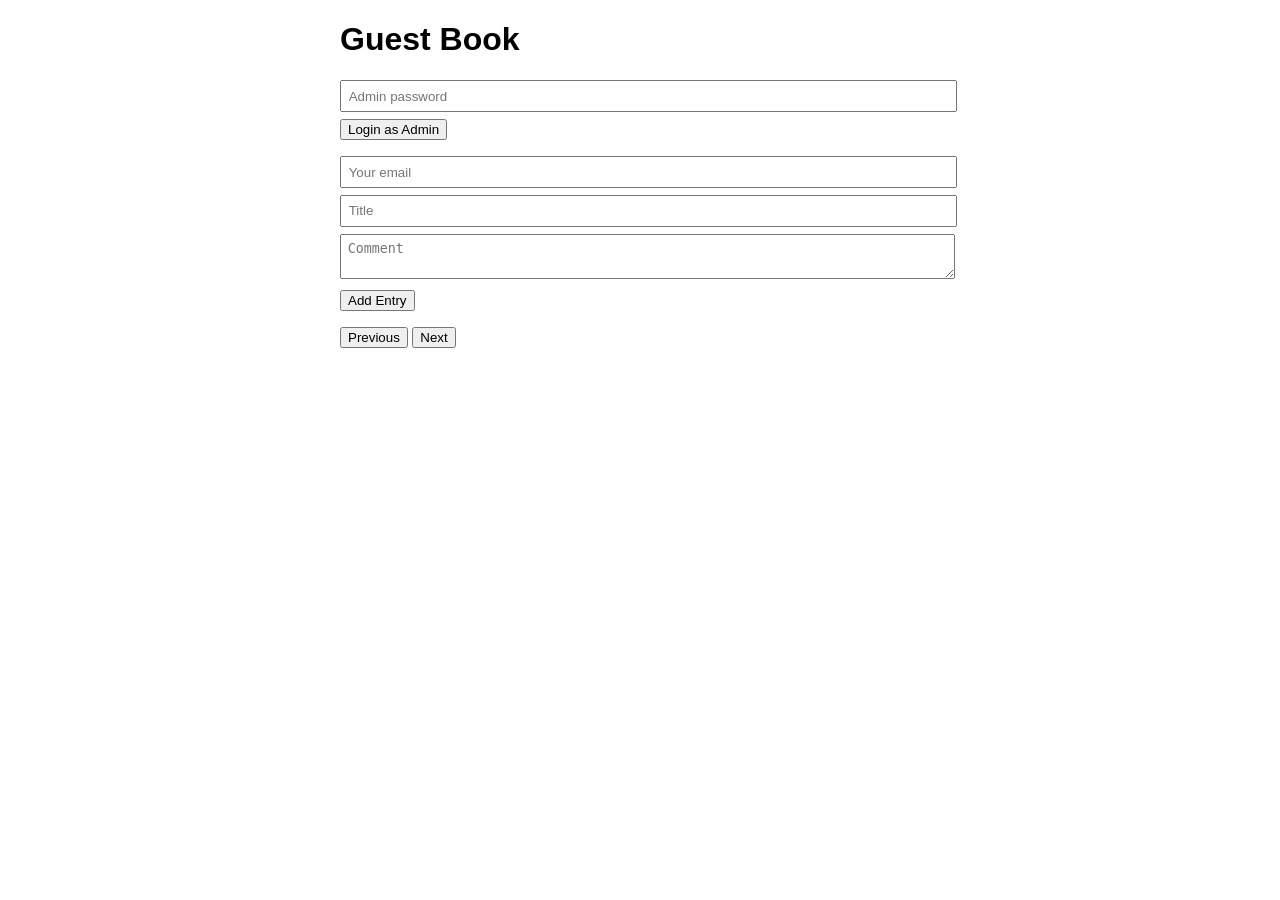
==== l7-php/testez-eu/index.html @ 713b7ca0 "fct bearbones din lab 7 cu tot cu readme frumusel si din astea 😎" ====
<!DOCTYPE html>
<html>

<head>
    <meta charset="UTF-8">
    <title>Guest Book</title>
    <link rel="stylesheet" href="style.css">
</head>

<body>
    <h1>Guest Book</h1>

    <!-- Login form (Admin only) -->
    <form id="login-form">
        <input type="password" name="admin_pass" placeholder="Admin password">
        <button type="submit">Login as Admin</button>
    </form>

    <!-- Logout button (Admin only) -->
    <form id="logout-form" style="display:none">
        <button type="submit">Logout</button>
    </form>

    <!-- Filter form (Admin only) -->
    <form id="filter-form" style="display:none">
        <input type="text" name="author_email" placeholder="Filter by Author Email">
        <input type="text" name="title" placeholder="Filter by Title">
        <button type="submit">Filter</button>
    </form>

    <form id="entry-form">
        <input type="email" name="author_email" placeholder="Your email" required>
        <input type="text" name="title" placeholder="Title" required>
        <textarea name="comment" placeholder="Comment" required></textarea>
        <button type="submit">Add Entry</button>
    </form>

    <div id="entries"></div>
    <div class="controls">
        <button id="prev">Previous</button>
        <button id="next">Next</button>
    </div>

    <script src="script.js"></script>
</body>

</html>
---- l7-php/testez-eu/style.css ----
body {
    font-family: sans-serif;
    max-width: 600px;
    margin: auto;
}

form,
.entry,
.controls {
    margin: 1em 0;
}

input,
textarea {
    width: 100%;
    margin-bottom: 0.5em;
    padding: 0.5em;
}

.entry {
    border: 1px solid #ccc;
    padding: 1em;
    border-radius: 5px;
}

.admin-controls button {
    margin-right: 5px;
}
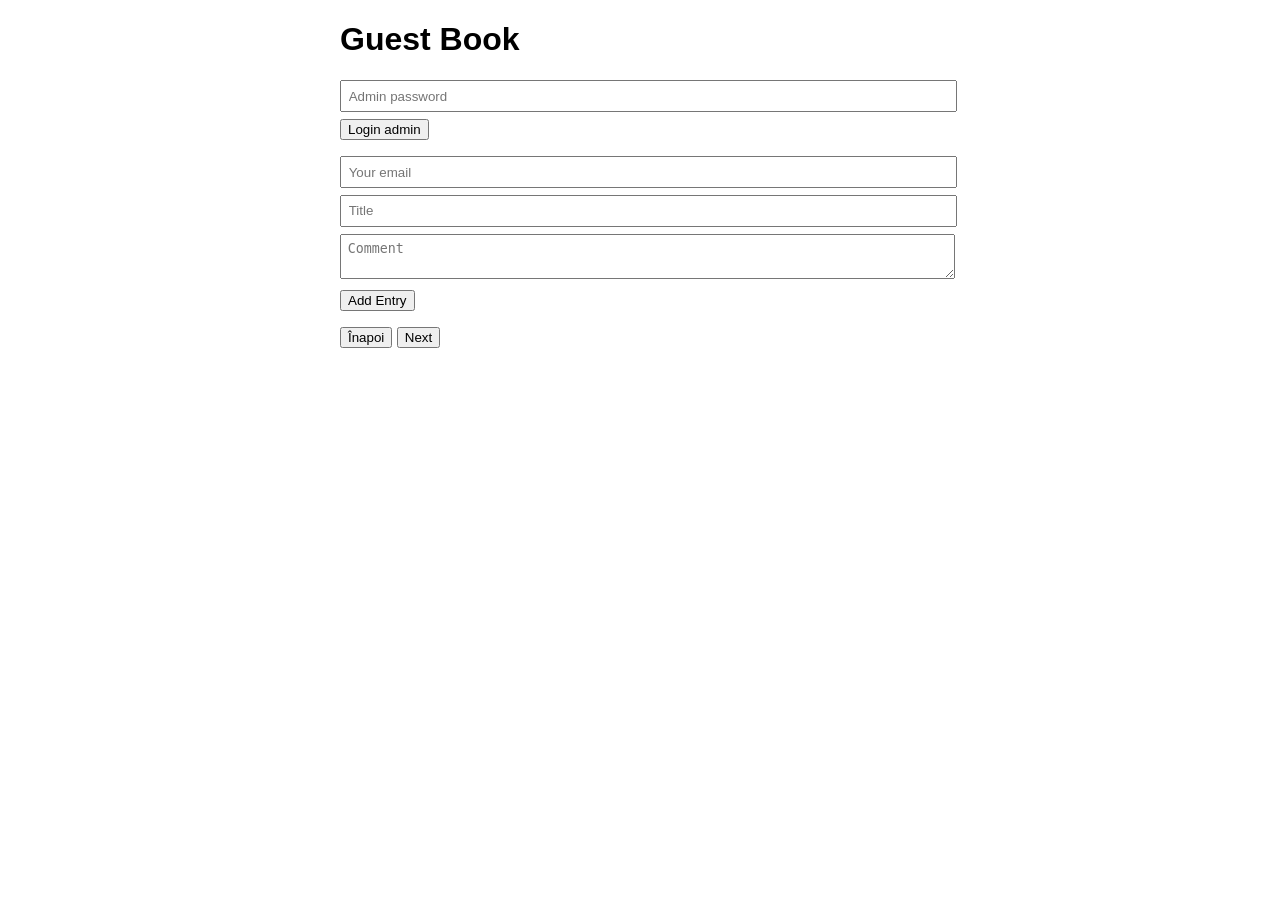
==== commit b1519ab8: "niste draduceri corecte" ====
--- a/l7-php/testez-eu/index.html
+++ b/l7-php/testez-eu/index.html
@@ -3,25 +3,25 @@
 
 <head>
     <meta charset="UTF-8">
-    <title>Guest Book</title>
+    <title>Carticele de vizita</title>
     <link rel="stylesheet" href="style.css">
 </head>
 
 <body>
     <h1>Guest Book</h1>
 
-    <!-- Login form (Admin only) -->
+    <!-- daca vezi asta ca non admin e naspa -->
     <form id="login-form">
         <input type="password" name="admin_pass" placeholder="Admin password">
-        <button type="submit">Login as Admin</button>
+        <button type="submit">Login admin</button>
     </form>
 
-    <!-- Logout button (Admin only) -->
+    <!-- daca vezi asta ca non admin e naspa -->
     <form id="logout-form" style="display:none">
         <button type="submit">Logout</button>
     </form>
 
-    <!-- Filter form (Admin only) -->
+    <!-- daca vezi asta ca non admin e naspa -->
     <form id="filter-form" style="display:none">
         <input type="text" name="author_email" placeholder="Filter by Author Email">
         <input type="text" name="title" placeholder="Filter by Title">
@@ -37,7 +37,7 @@
 
     <div id="entries"></div>
     <div class="controls">
-        <button id="prev">Previous</button>
+        <button id="prev">Înapoi</button>
         <button id="next">Next</button>
     </div>
 
